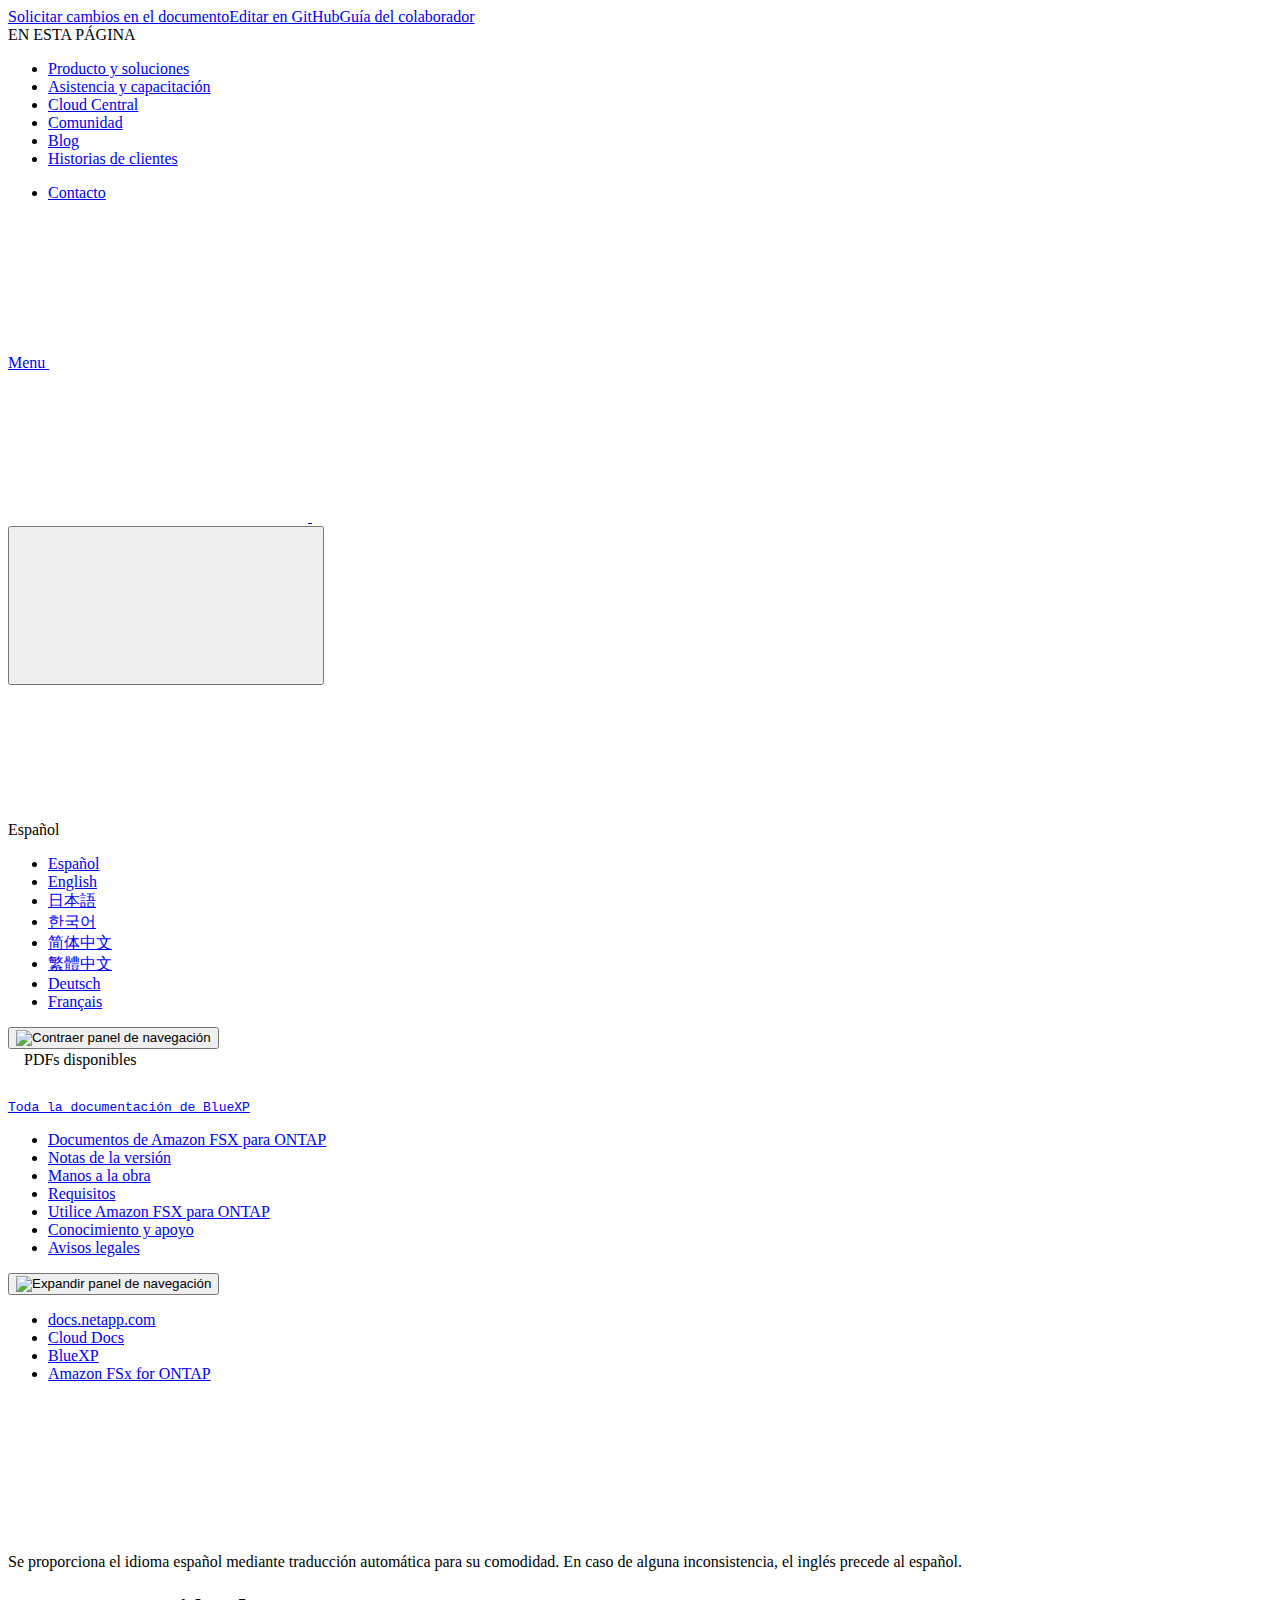
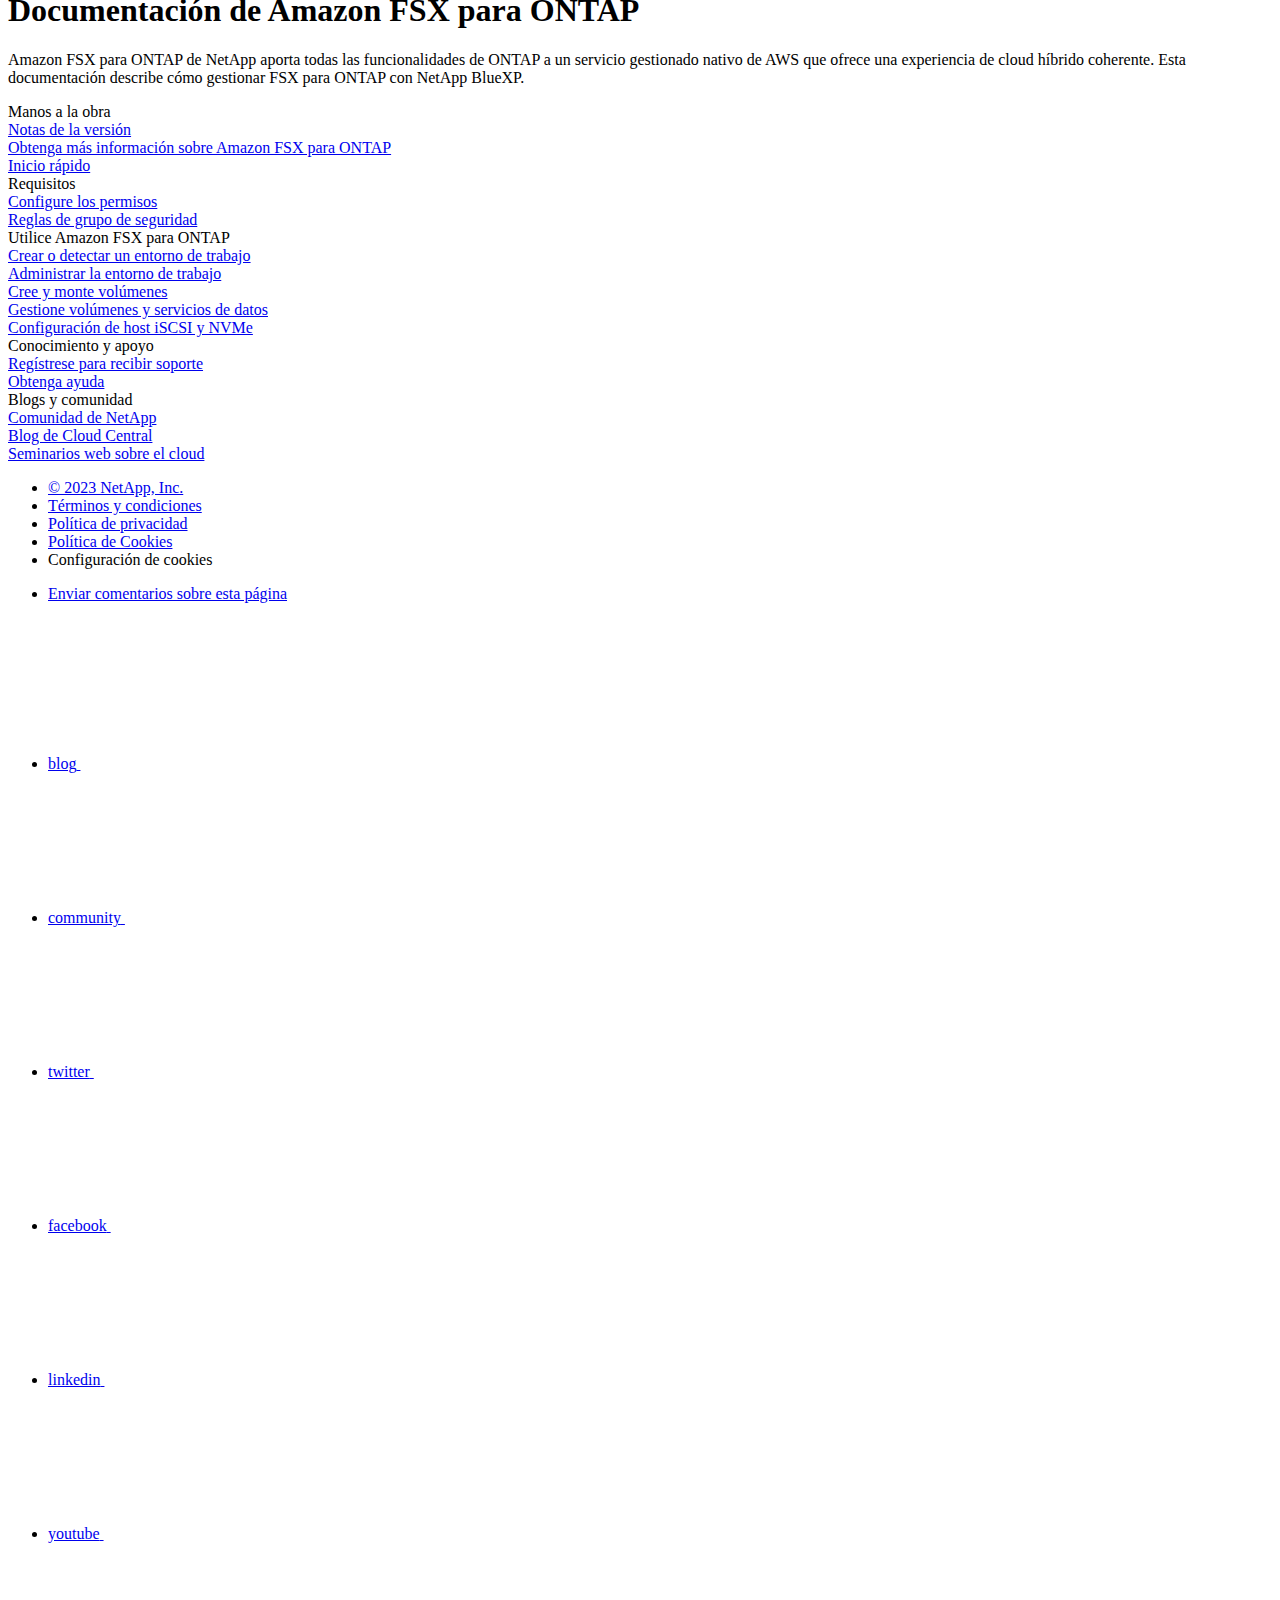
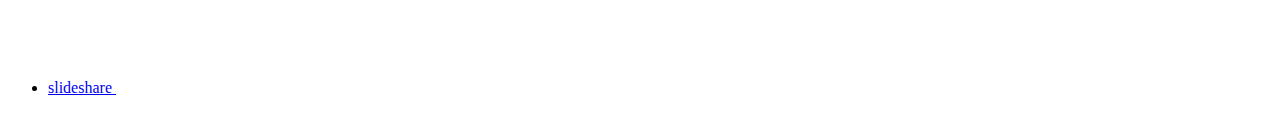
==== index.html @ 9912c5d2 "Deploying to gh-pages from  @ 98c79a99b6d21788a5c44255acee969fe8b5889c 🚀" ====
<!DOCTYPE html>
<html lang="es">
  <head class="at-element-marker">
  <title>Documentación de Amazon FSX para ONTAP | NetApp Documentation</title>
  <meta charset="utf-8">
  <meta http-equiv="x-ua-compatible" content="ie=edge,chrome=1">
  <meta http-equiv="language" content="en">
  <meta name="viewport" content="width=device-width, initial-scale=1">
  <meta property="og:title" content="Documentación de Amazon FSX para ONTAP | NetApp Documentation" />
	<meta property="og:type" content="website" />
	<meta property="og:url" content="https://docs.netapp.com/es-es/cloud-manager-fsx-ontap/index.html" />
	<meta property="og:description" content="Amazon FSX para ONTAP de NetApp aporta todas las funcionalidades de ONTAP a un servicio gestionado nativo de AWS que ofrece una experiencia de cloud híbrido ..." />
  <meta property="og:image" content="https://docs.netapp.com/es-es/cloud-manager-fsx-ontap/images/logo-tophat-social.png" />
  <meta property="og:image:alt" content="NetApp Logo" />
  <meta name="format-detection" content="telephone=no">
  <meta http-equiv="Content-Type" content="text/html; charset=utf-8">
  <meta http-equiv="encoding" content="utf-8">
  <meta http-equiv="nss-type" content="Product Documentation"/>
  <meta http-equiv="nss-subtype" content="User Guide"/><meta name="description" content="Amazon FSX para ONTAP de NetApp aporta todas las funcionalidades de ONTAP a un servicio gestionado nativo de AWS que ofrece una experiencia de cloud híbrido ...">
  <meta name="keywords" content=" "><!-- Icons -->
  <link rel="icon" href="/es-es/cloud-manager-fsx-ontap/images/favicon.ico" type="image/x-icon">

  <!-- RSS Feed --><link rel="alternate" type="application/rss+xml" title="NetApp Documentation" href="/es-es/cloud-manager-fsx-ontap/feed.xml"><!-- CSS Definitions: NetApp CSS should be defined after generic css -->

  <!-- Elastic Search -->
  <link rel="stylesheet" href="//cdn.jsdelivr.net/searchkit/0.10.0/theme.css">

  <!-- Combined CSS -->
  <link rel="stylesheet" type="text/css" href="/es-es/cloud-manager-fsx-ontap/css/netappdocs.css">

  
  <link rel="stylesheet" href="/es-es/cloud-manager-fsx-ontap/css/landing-page.css" type="text/css">
  <link rel="stylesheet" href="/es-es/cloud-manager-fsx-ontap/css/tabbed-blocks.css" type="text/css">
  <!-- Canonical url -->
  <link rel='stylesheet' href='/es-es/cloud-manager-fsx-ontap/css/na-feature.css' type='text/css'><!-- Top level site integrations --><script>
    function addAdobeLaunch(adobeId) {
      var head = document.getElementsByTagName('head')[0];
      var adobe = document.createElement("script");
      adobe.type = "text/plain";
      adobe.className = "optanon-category-C0002";
      adobe.src = "//assets.adobedtm.com/60287eadf1ee/c284da483c83/"+adobeId+".min.js";
      head.appendChild(adobe);
    }

    function addGoogleAnalytics(gtagId) {
      var google = document.createElement("script");
      google.type = "text/plain";
      google.className = "optanon-category-C0002";
      google.src = "https://www.googletagmanager.com/gtag/js?id="+gtagId;
      var head = document.getElementsByTagName('head')[0];
      head.appendChild(google);

      window.dataLayer = window.dataLayer || [];
      function gtag(){dataLayer.push(arguments);}
      gtag('js', new Date());
      gtag('config', gtagId);
    }

    function addConsent(consentId) {
      var head = document.getElementsByTagName('head')[0];
      var onetrustConsent = document.createElement("script");
      onetrustConsent.type = "text/javascript";
      onetrustConsent.src = "https://cdn.cookielaw.org/consent/"+consentId+"/OtAutoBlock.js";
      head.appendChild(onetrustConsent);

      var onetrustScript = document.createElement("script");
      onetrustScript.type = "text/javascript";
      onetrustScript.src = "https://cdn.cookielaw.org/scripttemplates/otSDKStub.js";
      onetrustScript.charset = "UTF-8";
      onetrustScript.dataset.documentLanguage = "true";
      onetrustScript.dataset.domainScript = consentId;
      head.appendChild(onetrustScript);
    }addConsent("72570c5c-fe30-465f-b0e0-b77f7fb4ae34");
    addAdobeLaunch("launch-e9ff3acac59f");
    addGoogleAnalytics("UA-81697994-3");function OptanonWrapper() { }
  </script>
  <script src="https://cdnjs.cloudflare.com/ajax/libs/jquery/2.1.4/jquery.min.js"></script>
  <script src="https://cdnjs.cloudflare.com/ajax/libs/jquery-cookie/1.4.1/jquery.cookie.min.js"></script>

  <!-- Used for Product Family Page Sidebar Visibility --><!-- Used to import Promise for IE. Required for SearchKit -->
  <script src="https://cdnjs.cloudflare.com/ajax/libs/bluebird/3.3.5/bluebird.min.js"></script><script src='/es-es/cloud-manager-fsx-ontap/js/na-search.js'></script><script src='/es-es/cloud-manager-fsx-ontap/js/na-pagenav.js'></script><script src='/es-es/cloud-manager-fsx-ontap/js/na-utility.js'></script>
  <script src='/es-es/cloud-manager-fsx-ontap/js/clouddocs.js'></script>
  <script src='/es-es/cloud-manager-fsx-ontap/js/jquery.navgoco.min.js'></script>
  <script src="https://maxcdn.bootstrapcdn.com/bootstrap/3.3.7/js/bootstrap.min.js" integrity="sha384-Tc5IQib027qvyjSMfHjOMaLkfuWVxZxUPnCJA7l2mCWNIpG9mGCD8wGNIcPD7Txa" crossorigin="anonymous"></script>
  <script src='/es-es/cloud-manager-fsx-ontap/js/toc.js'></script>
  <script src='/es-es/cloud-manager-fsx-ontap/js/customscripts.js'></script><script>
      $(document).ready(function() {
          
          var collapseOnInit = true;
          

          var navSettings = {
              "caretHtml": '',
              "accordion": collapseOnInit,
              "openClass": 'active', // open
              "save": false, // leave false or nav highlighting doesn't work right
              "cookie": {
                  "name": 'navgoco',
                  "expires": false,
                  "path": '/'
              },
              "slide": {
                  "duration": 400,
                  "easing": 'swing'
              }
          };

          // Initialize navgoco with default options
          $("#mysidebar").navgoco(navSettings);
          

          $("#collapseAll").click(function(e) {
              e.preventDefault();
              $("#mysidebar").navgoco('toggle', false);
          });

          $("#expandAll").click(function(e) {
              e.preventDefault();
              $("#mysidebar").navgoco('toggle', true);
          });

          $(".sidebar-nav-container").on("scroll", function() {
            $.cookie("sidebarScroll", $(".sidebar-nav-container").scrollTop(), {
              path    : "/es-es/cloud-manager-fsx-ontap"  
            });
          });
          $(function() {
            if ($.cookie("sidebarScroll")) {
              $(".sidebar-nav-container").scrollTop($.cookie("sidebarScroll"));
            }
          });

      });

  </script>
  <script>
      $(document).ready(function() {
          $("#tg-sb-link").click(function() {
              $("#tg-sb-sidebar").toggle();
              $("#tg-sb-content").toggleClass('col-md-9');
              $("#tg-sb-content").toggleClass('col-md-12');
              $("#tg-sb-icon").toggleClass('fa-toggle-on');
              $("#tg-sb-icon").toggleClass('fa-toggle-off');
          });
      });
  </script>
  <script src='/es-es/cloud-manager-fsx-ontap/js/custom-dropdown.js'></script>
  <script src='/es-es/cloud-manager-fsx-ontap/js/FileSaver.min.js'></script>
  <script src='/es-es/cloud-manager-fsx-ontap/js/jszip-utils.min.js'></script>
  <script src='/es-es/cloud-manager-fsx-ontap/js/jszip.min.js'></script>
  <script src='/es-es/cloud-manager-fsx-ontap/js/pdf-ux.js'></script>
</head>


  <body class role="document" data-flavor="">
    <div id="page" class="n-off-canvas-menu">
      <div class="n-off-canvas-menu__menu"><!--TODO: Add offcanvas code --></div>
      <div class="n-off-canvas-menu__content-wrap">
        <header class="site-header" id="banner">
  
  <!-- Start Page Toolbar -->
  
  <div class="page-nav-toolbar"><div class="page-nav-contribute"><a target="_blank" href="https://github.com/NetAppDocs/cloud-manager-fsx-ontap/issues/new?body=Page%3A%20[Documentación de Amazon FSX para ONTAP](https://docs.netapp.com/es-es/cloud-manager-fsx-ontap/index.html)&template=public-issue-template.md" class="page-nav-contribute-link" role="button"><img src="/es-es/cloud-manager-fsx-ontap/images/discuss-sm.svg" alt="" class="github-icon" />Solicitar cambios en el documento</a><a target="_blank" href="https://github.com/NetAppDocs/cloud-manager-fsx-ontap/blob/main/index.adoc" class="page-nav-contribute-link" role="button"><img src="/es-es/cloud-manager-fsx-ontap/images/edit-sm.svg" alt="" class="github-icon" />Editar en GitHub</a><a target="_blank" href="https://docs.netapp.com/us-en/contribute/" class="page-nav-contribute-link"  ><img src="/es-es/cloud-manager-fsx-ontap/images/article-sm.svg" alt="" class="github-icon" />Guía del colaborador</a></div>
    <div class="page-nav-container">
      <nav class="page-nav-fixed">
        <div class="page-nav-title">EN ESTA PÁGINA</div>
        <div class="page-nav-links">
          <ul class="page-nav-inner" id="page-menu"></ul>
        </div>
      </nav>
    </div>
  </div>
  
  
  <!-- Start top_hat -->
  <div class="n-top-hat">
    <div class="n-container">
      <div class="n-top-hat__cross-property-nav">
        <ul class="n-top-hat__list">
          <li class="n-top-hat__list-item">
            <a href="https://www.netapp.com/products-a-z/" class="n-top-hat__link">Producto y soluciones</a>
          </li>
          <li class="n-top-hat__list-item">
            <a href="https://www.netapp.com/support-and-training/netapp-university/" class="n-top-hat__link">Asistencia y capacitación</a>
          </li>
          <li class="n-top-hat__list-item">
            <a href="https://cloud.netapp.com" class="n-top-hat__link">Cloud Central</a>
          </li>
          <li class="n-top-hat__list-item">
            <a href="https://community.netapp.com/" class="n-top-hat__link">Comunidad</a>
          </li>
          <li class="n-top-hat__list-item">
            <a href="https://blog.netapp.com/" class="n-top-hat__link">Blog</a>
          </li>
          <li class="n-top-hat__list-item">
            <a href="https://customers.netapp.com/en/" class="n-top-hat__link">Historias de clientes</a>
          </li>
        </ul>
      </div>
      <div class="n-top-hat__utils">
        <ul class="n-top-hat__list">
          <li class="n-top-hat__list-item">
            <a href="https://www.netapp.com/company/contact-us/" target="_self" class="n-top-hat__link" data-ntap-ui="contact-us">Contacto</a>
          </li>
        </ul>
      </div>
    </div>
  </div>
  <!-- End top_hat -->

  <!-- Start property bar -->
  <style>
    .n-property-navigation-bar__menus--desktop-experience .n-menu--mega__default-content__heading span {
    color: #34B0FF;
    }
  </style>
  <div class="n-property-bar " data-ntap-ui="sticky-nav">
    <div class="n-property-bar__inner-wrap">
      <div class="n-property-bar__menu-toggle">
        <a href="#" class="n-property-bar__menu-toggle-link">
          <span class="n-property-bar__menu-toggle-text">Menu</span>
          <svg class="n-icon-bars n-property-bar__menu-toggle-icon" aria-labelledby="title">
            <title>bars</title>
            <use xlink:href="/es-es/cloud-manager-fsx-ontap/common/svg/sprite.svg#bars"></use>
          </svg>
        </a>
      </div>
      <div class="n-property-bar__property-mark ">
        <a href="https://www.netapp.com" class="n-property-bar__property-link">
          <div class="n-property-bar__logo">
            <svg class="n-icon-netapp-mark n-icon-netapp-mark n-property-bar__netapp-mark-icon" aria-labelledby="title">
              <title>netapp-mark</title>
              <use xlink:href="/es-es/cloud-manager-fsx-ontap/common/svg/sprite.svg#netapp-mark"></use>
            </svg>
            <svg class="n-icon-netapp-logo n-property-bar__logo-svg" aria-labelledby="title">
              <title>netapp-logo</title>
              <use xlink:href="/es-es/cloud-manager-fsx-ontap/common/svg/sprite.svg#netapp-logo"></use>
            </svg>
          </div>
        </a>
      </div>

      
      
      
      <div class="search-property-bar">
        <div id="search-demo-container" class="searchbox n-property-bar__search">
          <div id="react-search" 
          data-search-html="/es-es/cloud-manager-fsx-ontap/search.html"
          data-type="widget" 
          data-placeholder="Buscar documentación"
          data-no-results-found="No se encontraron resultados para {query}"
          data-did-you-mean="Buscar {suggestion}."
          data-no-results-found-did-you-mean="No se encontraron resultados para {query}. ¿Quiso decir {suggestion}?"
          data-results-found="{hitCount} resultados encontrados"
          data-error-message="We're sorry, an issue occurred when fetching your results. Please try again."
          data-error-reset="Reset Search"
          data-sk-es-pf-indexes=""
          data-flavor=""></div>
          <button class="n-property-bar__search-toggle-button" type="button">
            <svg class="n-icon-search n-property-bar__search-toggle-button-icon" aria-labelledby="title">
              <title>search</title>
              <use xmlns:xlink="http://www.w3.org/1999/xlink" xlink:href="/es-es/cloud-manager-fsx-ontap/common/svg/sprite.svg#search"></use>
            </svg>
          </button>
        </div>
      </div>
      
    </div>
  </div>
  <div class="n-property-bar__toolbar">
    <!-- Start Language Selector --><div id="language-dropdown" class="custom-dropdown custom-dropdown-lang">
      <div class="custom-dropdown-select custom-dropdown-select-lang">
      <span class="lang-name">Español</span>
          <svg class="n-globe__icon" aria-labelledby="title">
            <title>globe</title>
            <use xmlns:xlink="http://www.w3.org/1999/xlink" xlink:href="/es-es/cloud-manager-fsx-ontap/common/svg/sprite.svg#globe"></use>
          </svg>
        </button>
      </div>

      <ul class="custom-dropdown-menu"><li>
          <a href="https://docs.netapp.com/es-es/cloud-manager-fsx-ontap/index.html" target="_self"><span translate="no" class="notranslate">Español</span></a>
        </li><li>
          <a href="https://docs.netapp.com/us-en/cloud-manager-fsx-ontap/index.html" target="_self"><span translate="no" class="notranslate">English</span></a>
        </li><li>
          <a href="https://docs.netapp.com/ja-jp/cloud-manager-fsx-ontap/index.html" target="_self"><span translate="no" class="notranslate">日本語</span></a>
        </li><li>
          <a href="https://docs.netapp.com/ko-kr/cloud-manager-fsx-ontap/index.html" target="_self"><span translate="no" class="notranslate">한국어</span></a>
        </li><li>
          <a href="https://docs.netapp.com/zh-cn/cloud-manager-fsx-ontap/index.html" target="_self"><span translate="no" class="notranslate">简体中文</span></a>
        </li><li>
          <a href="https://docs.netapp.com/zh-tw/cloud-manager-fsx-ontap/index.html" target="_self"><span translate="no" class="notranslate">繁體中文</span></a>
        </li><li>
          <a href="https://docs.netapp.com/de-de/cloud-manager-fsx-ontap/index.html" target="_self"><span translate="no" class="notranslate">Deutsch</span></a>
        </li><li>
          <a href="https://docs.netapp.com/fr-fr/cloud-manager-fsx-ontap/index.html" target="_self"><span translate="no" class="notranslate">Français</span></a>
        </li></ul>
    </div><!-- End Language Selector -->

    <div class="n-property-bar__cta"></div>
  </div>
  <!-- End property bar -->
</header>


        <main id="n-main-content" class="n-main-content">
          <!-- Start Documentation Content -->
<div class="ie-main">
  <!-- Sidebar Column -->
  
  <div class="col-md-3" id="sidebar-height">
      <button id="btn-sidebar-collapse" onclick="hideSidebar()"><img src="/es-es/cloud-manager-fsx-ontap/images/collapse.png" alt="Contraer panel de navegación"></button>
      <div class="n-pdf-header">
  <a id="toggleButtonPdf" class="n-pdf-button" type="button">
    <img src="/es-es/cloud-manager-fsx-ontap/images/pdf.png" alt="" width="16" height="16"/>PDFs disponibles<span>
    </span>
  </a>
</div>
<div class="n-pdf-body-container">
  <ul id="toggleContainerPdf" class="n-pdf-body" style="display:none;"><li class="pdf-ux-container">
        
        
        
        <a target="_blank" href="/es-es/cloud-manager-fsx-ontap/pdfs/fullsite-sidebar/Documentación_de_Amazon_FSX_para_ONTAP.pdf" >
          <img src="/es-es/cloud-manager-fsx-ontap/images/pdf.png" alt="" width="16" height="16"/>PDF de este sitio de documentos</a>
    <ul class="subfolders" id="pdf-remove" style="display:none;"><li class="active"></li></ul>
  





    
      <ul class="subfolders" style="display:none;">
        <li class="pdf-ux-container">
          
          
          
          <a target="_blank" 
            
              href="/es-es/cloud-manager-fsx-ontap/pdfs/sidebar/Manos_a_la_obra.pdf" 
            
          >
            <img src="/es-es/cloud-manager-fsx-ontap/images/pdf.png" alt="" width="16" height="16"/>
            Manos a la obra
          </a>
          




        </li>
      </ul>
    

  



    
      <ul class="subfolders" style="display:none;">
        <li class="pdf-ux-container">
          
          
          
          <a target="_blank" 
            
              href="/es-es/cloud-manager-fsx-ontap/pdfs/sidebar/Requisitos.pdf" 
            
          >
            <img src="/es-es/cloud-manager-fsx-ontap/images/pdf.png" alt="" width="16" height="16"/>
            Requisitos
          </a>
          




        </li>
      </ul>
    

  



    
      <ul class="subfolders" style="display:none;">
        <li class="pdf-ux-container">
          
          
          
          <a target="_blank" 
            
              href="/es-es/cloud-manager-fsx-ontap/pdfs/sidebar/Utilice_Amazon_FSX_para_ONTAP.pdf" 
            
          >
            <img src="/es-es/cloud-manager-fsx-ontap/images/pdf.png" alt="" width="16" height="16"/>
            Utilice Amazon FSX para ONTAP
          </a>
          








        </li>
      </ul>
    

  



    
      <ul class="subfolders" style="display:none;">
        <li class="pdf-ux-container">
          
          
          
          <a target="_blank" 
            
              href="/es-es/cloud-manager-fsx-ontap/pdfs/sidebar/Conocimiento_y_apoyo.pdf" 
            
          >
            <img src="/es-es/cloud-manager-fsx-ontap/images/pdf.png" alt="" width="16" height="16"/>
            Conocimiento y apoyo
          </a>
          




        </li>
      </ul>
    

  



</li></ul>
  <div class="zip-pdf-link-container" style="display: none;">   
    <a href="#" id="zipPdf">
      <img src="/es-es/cloud-manager-fsx-ontap/images/pdf-zip.png" alt="" width="16" height="16"/>
      <pre>Colección de documentos PDF separados<span class="zip-size"></span></pre>
    </a><div id="zip-link-popup" class="hide">
    <div class="inner-modal">
        <div class="downloading-progress">
            <div class="spinner"></div>
            <h1>Creating your file...</h1>
            <div>This may take a few minutes. Thanks for your patience.</div>
            <button class="cancel-download-btn" type="button">Cancel</button>
        </div>
        <div class="download-complete hide">
            <div class="done-icon">
                <svg xmlns="http://www.w3.org/2000/svg" width="24" height="24" viewBox="0 0 24 24"><path d="M20.285 2l-11.285 11.567-5.286-5.011-3.714 3.716 9 8.728 15-15.285z"/></svg>
            </div>
            <div>Your file is ready</div>
            <button class="cancel-download-btn" type="button">OK</button>
        </div>
    </div>
</div>
<script>
    $(".cancel-download-btn").click(function(){
        $("#zip-link-popup").addClass("hide");
        $("#zip-link-popup .downloading-progress").removeClass("hide");
        $("#zip-link-popup .download-complete").addClass("hide");
    });
</script></div>
</div>
<script>
  $("#toggleContainerPdf li.active:last-child").parents('ul.subfolders').toggle('display');
  $("#toggleButtonPdf").click(function () {
    $("#toggleContainerPdf").toggle('display');
    $(".n-pdf-body-container .zip-pdf-link-container").toggle('display');
  });
</script><div class="prod-nav" id="product-nav">
  <a target="_self" class="prod-fam-nav" href="https://docs.netapp.com/es-es/cloud-manager-family/"><img src="/es-es/cloud-manager-fsx-ontap/images/left_arrow.png" alt=""><pre>Toda la documentación de BlueXP</pre></a>
</div><div class="sidebar-nav-container" id="mysidebardiv">
  <ul id="mysidebar" class="nav"><li 
      data-pdf-exists="true" 
      data-pdf-filename="Documentos de Amazon FSX para ONTAP"
      data-li-level="1#" 
      class="  active "
    ><a class="na-navbar-padding" href="/es-es/cloud-manager-fsx-ontap/index.html">
        Documentos de Amazon FSX para ONTAP
      </a></li><li 
      data-pdf-exists="true" 
      data-pdf-filename="Notas de la versión"
      data-li-level="1#" 
      class=" "
    ><a class="na-navbar-padding" href="/es-es/cloud-manager-fsx-ontap/whats-new.html">
        Notas de la versión
      </a></li><li 
      data-pdf-exists="true" 
      data-pdf-filename="Manos a la obra"
      data-li-level="1" 
      class="subfolders "
    ><a href="#">
        <div class="na-navbar-padding"> Manos a la obra</div>
      </a>
      <ul style="display: none;">
        <li 
      data-pdf-exists="true" 
      data-pdf-filename="Obtenga más información sobre FSX para ONTAP"
      data-li-level="2#" 
      class=" "
    ><a class="na-navbar-padding" href="/es-es/cloud-manager-fsx-ontap/start/concept-fsx-aws.html">
        Obtenga más información sobre FSX para ONTAP
      </a></li><li 
      data-pdf-exists="true" 
      data-pdf-filename="Inicio rápido"
      data-li-level="2#" 
      class=" "
    ><a class="na-navbar-padding" href="/es-es/cloud-manager-fsx-ontap/start/task-getting-started-fsx.html">
        Inicio rápido
      </a></li></ul></li><li 
      data-pdf-exists="true" 
      data-pdf-filename="Requisitos"
      data-li-level="1" 
      class="subfolders "
    ><a href="#">
        <div class="na-navbar-padding"> Requisitos</div>
      </a>
      <ul style="display: none;">
        <li 
      data-pdf-exists="true" 
      data-pdf-filename="Configure permisos para FSX para ONTAP"
      data-li-level="2#" 
      class=" "
    ><a class="na-navbar-padding" href="/es-es/cloud-manager-fsx-ontap/requirements/task-setting-up-permissions-fsx.html">
        Configure permisos para FSX para ONTAP
      </a></li><li 
      data-pdf-exists="true" 
      data-pdf-filename="Reglas de grupo de seguridad para FSX para ONTAP"
      data-li-level="2#" 
      class=" "
    ><a class="na-navbar-padding" href="/es-es/cloud-manager-fsx-ontap/requirements/reference-security-groups-fsx.html">
        Reglas de grupo de seguridad para FSX para ONTAP
      </a></li></ul></li><li 
      data-pdf-exists="true" 
      data-pdf-filename="Utilice Amazon FSX para ONTAP"
      data-li-level="1" 
      class="subfolders "
    ><a href="#">
        <div class="na-navbar-padding"> Utilice Amazon FSX para ONTAP</div>
      </a>
      <ul style="display: none;">
        <li 
      data-pdf-exists="true" 
      data-pdf-filename="Crear o detectar un entorno de trabajo"
      data-li-level="2#" 
      class=" "
    ><a class="na-navbar-padding" href="/es-es/cloud-manager-fsx-ontap/use/task-creating-fsx-working-environment.html">
        Crear o detectar un entorno de trabajo
      </a></li><li 
      data-pdf-exists="true" 
      data-pdf-filename="Gestionar un entorno de trabajo"
      data-li-level="2#" 
      class=" "
    ><a class="na-navbar-padding" href="/es-es/cloud-manager-fsx-ontap/use/task-manage-working-environment.html">
        Gestionar un entorno de trabajo
      </a></li><li 
      data-pdf-exists="true" 
      data-pdf-filename="Cree y monte volúmenes"
      data-li-level="2#" 
      class=" "
    ><a class="na-navbar-padding" href="/es-es/cloud-manager-fsx-ontap/use/task-add-fsx-volumes.html">
        Cree y monte volúmenes
      </a></li><li 
      data-pdf-exists="true" 
      data-pdf-filename="Gestione volúmenes y servicios de datos"
      data-li-level="2#" 
      class=" "
    ><a class="na-navbar-padding" href="/es-es/cloud-manager-fsx-ontap/use/task-manage-fsx-volumes.html">
        Gestione volúmenes y servicios de datos
      </a></li></ul></li><li 
      data-pdf-exists="true" 
      data-pdf-filename="Conocimiento y apoyo"
      data-li-level="1" 
      class="subfolders "
    ><a href="#">
        <div class="na-navbar-padding"> Conocimiento y apoyo</div>
      </a>
      <ul style="display: none;">
        <li 
      data-pdf-exists="true" 
      data-pdf-filename="Regístrese para recibir soporte"
      data-li-level="2#" 
      class=" "
    ><a class="na-navbar-padding" href="/es-es/cloud-manager-fsx-ontap/support/task-support-registration.html">
        Regístrese para recibir soporte
      </a></li><li 
      data-pdf-exists="true" 
      data-pdf-filename="Obtenga ayuda"
      data-li-level="2#" 
      class=" "
    ><a class="na-navbar-padding" href="/es-es/cloud-manager-fsx-ontap/support/task-get-help.html">
        Obtenga ayuda
      </a></li></ul></li><li 
      data-pdf-exists="true" 
      data-pdf-filename="Avisos legales"
      data-li-level="1#" 
      class=" "
    ><a class="na-navbar-padding" href="/es-es/cloud-manager-fsx-ontap/legal-notices.html">
        Avisos legales
      </a></li></ul>
</div>
<script>
  window.onscroll = () => {
    const value = -40 - (document.body.scrollHeight - (window.innerHeight + document.scrollingElement.scrollTop));
    
    document.getElementById("sidebar-height").style.bottom = Math.max(0,value) + "px";
};
</script>
<!-- this highlights the active parent class in the navgoco sidebar. this is critical so that the parent expands when you're viewing a page. This must appear below the sidebar code above. Otherwise, if placed inside customscripts.js, the script runs before the sidebar code runs and the class never gets inserted.-->
<script>$("li.active").parents('li').toggleClass("active");</script>
<script>$("#mysidebar li.active").parents('ul').css("display","block");</script>


  </div>
  

  <div class="ie-content-pane n-doc__component-detail-content n-doc__component-detail-content--show-code">
    <!-- Begin of page container --><article class="page-content" id="main">
      <div class="ie-utility">
  <button id="btn-sidebar-expand" onclick="showSidebar()"><img src="/es-es/cloud-manager-fsx-ontap/images/expand.png" alt="Expandir panel de navegación"></button>
  <div class="ie-menu">
    <div class="n-breadcrumb">
      <ul class="n-breadcrumb__list">
        <li class="n-breadcrumb__list-item">
          <a href="https://docs.netapp.com">docs.netapp.com</a>
        </li>
        
        <li class="n-breadcrumb__list-item">
          <a href="https://docs.netapp.com/us-en/cloud/">Cloud Docs</a>
        </li>
        

        
        <li class="n-breadcrumb__list-item">
          <a href="https://docs.netapp.com/es-es/cloud-manager-family/">BlueXP</a>
        </li>
        

        <li class="n-breadcrumb__list-item">
          <a href="/es-es/cloud-manager-fsx-ontap/">Amazon&nbsp;FSx&nbsp;for&nbsp;ONTAP</a>
        </li>

      </ul>
    </div>
    <div style="clear: both"></div><!-- Main needs to have height -->
  </div>
</div>

      <div class="n-band n-band--docs n-band--belted">
  <div class="n-container" style="margin: 0 auto; padding: 0;">
    <div class="n-row">
      <div class="n-col-sm-12"><div class="ie-nmt-disclaimer">
          <span>
            <div class="ie-nmt-disclaimer-container">
              <div class="ie-nmt-disclaimer-icon">
                <svg class="luci-icon" aria-hidden="true">
                  <use xlink:href="/es-es/cloud-manager-fsx-ontap/common/svg/sprite.svg#circle-info">
                </svg>
              </div>
              <div class="ie-nmt-disclaimer-content">
                <span> Se proporciona el idioma español mediante traducción automática para su comodidad. En caso de alguna inconsistencia, el inglés precede al español. </span>
              </div>
              <div style="clear:both;"></div>
            </div>
          </span>
        </div><div class="n-doc__component-detail-heading-wrap">
          <h1 class="n-doc__component-detail-heading">Documentación de Amazon FSX para ONTAP</h1>
        </div>
        <section class="n-band__section">
  <p>Amazon FSX para ONTAP de NetApp aporta todas las funcionalidades de ONTAP a un servicio gestionado nativo de AWS que ofrece una experiencia de cloud híbrido coherente. Esta documentación describe cómo gestionar FSX para ONTAP con NetApp BlueXP.</p>
</section><div class="n-band__content">
  <div class="n-layout-flex" data-ntap-layout="4">
    
      
        <div class="n-feature-block n-feature-block__align--center n-layout-flex__item ie-feature-block">
          <div class="n-feature-block__content">
            <div class="ie-feature-block__header">
              <div class="ie-feature-block__text">
                Manos a la obra
              </div>
            </div>
            
              
                <div class="ie-feature-block__section">
                  
                  
                  <a class="ie-feature-block__link" target="_self" href="whats-new.html">Notas de la versión</a>
                </div>
              
            
              
                <div class="ie-feature-block__section">
                  
                  
                  <a class="ie-feature-block__link" target="_self" href="start/concept-fsx-aws.html">Obtenga más información sobre Amazon FSX para ONTAP</a>
                </div>
              
            
              
                <div class="ie-feature-block__section">
                  
                  
                  <a class="ie-feature-block__link" target="_self" href="start/task-getting-started-fsx.html">Inicio rápido</a>
                </div>
              
            
          </div>
        </div>
      
    
      
        <div class="n-feature-block n-feature-block__align--center n-layout-flex__item ie-feature-block">
          <div class="n-feature-block__content">
            <div class="ie-feature-block__header">
              <div class="ie-feature-block__text">
                Requisitos
              </div>
            </div>
            
              
                <div class="ie-feature-block__section">
                  
                  
                  <a class="ie-feature-block__link" target="_self" href="requirements/task-setting-up-permissions-fsx.html">Configure los permisos</a>
                </div>
              
            
              
                <div class="ie-feature-block__section">
                  
                  
                  <a class="ie-feature-block__link" target="_self" href="requirements/reference-security-groups-fsx.html">Reglas de grupo de seguridad</a>
                </div>
              
            
          </div>
        </div>
      
    
      
        <div class="n-feature-block n-feature-block__align--center n-layout-flex__item ie-feature-block">
          <div class="n-feature-block__content">
            <div class="ie-feature-block__header">
              <div class="ie-feature-block__text">
                Utilice Amazon FSX para ONTAP
              </div>
            </div>
            
              
                <div class="ie-feature-block__section">
                  
                  
                  <a class="ie-feature-block__link" target="_self" href="use/task-creating-fsx-working-environment.html">Crear o detectar un entorno de trabajo</a>
                </div>
              
            
              
                <div class="ie-feature-block__section">
                  
                  
                  <a class="ie-feature-block__link" target="_self" href="use/task-manage-working-environment.html">Administrar la entorno de trabajo</a>
                </div>
              
            
              
                <div class="ie-feature-block__section">
                  
                  
                  <a class="ie-feature-block__link" target="_self" href="use/task-add-fsx-volumes.html">Cree y monte volúmenes</a>
                </div>
              
            
              
                <div class="ie-feature-block__section">
                  
                  
                  <a class="ie-feature-block__link" target="_self" href="use/task-manage-fsx-volumes.html">Gestione volúmenes y servicios de datos</a>
                </div>
              
            
              
                <div class="ie-feature-block__section">
                  
                  
                  <a class="ie-feature-block__link" target="_blank" href="https://docs.netapp.com/us-en/ontap-sanhost/">Configuración de host iSCSI y NVMe</a>
                </div>
              
            
          </div>
        </div>
      
    
      
        <div class="n-feature-block n-feature-block__align--center n-layout-flex__item ie-feature-block">
          <div class="n-feature-block__content">
            <div class="ie-feature-block__header">
              <div class="ie-feature-block__text">
                Conocimiento y apoyo
              </div>
            </div>
            
              
                <div class="ie-feature-block__section">
                  
                  
                  <a class="ie-feature-block__link" target="_self" href="support/task-support-registration.html">Regístrese para recibir soporte</a>
                </div>
              
            
              
                <div class="ie-feature-block__section">
                  
                  
                  <a class="ie-feature-block__link" target="_self" href="support/task-get-help.html">Obtenga ayuda</a>
                </div>
              
            
          </div>
        </div>
      
    
      
        <div class="n-feature-block n-feature-block__align--center n-layout-flex__item ie-feature-block">
          <div class="n-feature-block__content">
            <div class="ie-feature-block__header">
              <div class="ie-feature-block__text">
                Blogs y comunidad
              </div>
            </div>
            
              
                <div class="ie-feature-block__section">
                  
                  
                  <a class="ie-feature-block__link" target="_blank" href="https://community.netapp.com/t5/Cloud-Data-Services/ct-p/CDS">Comunidad de NetApp</a>
                </div>
              
            
              
                <div class="ie-feature-block__section">
                  
                  
                  <a class="ie-feature-block__link" target="_blank" href="https://cloud.netapp.com/blog">Blog de Cloud Central</a>
                </div>
              
            
              
                <div class="ie-feature-block__section">
                  
                  
                  <a class="ie-feature-block__link" target="_blank" href="https://cloud.netapp.com/events">Seminarios web sobre el cloud</a>
                </div>
              
            
          </div>
        </div>
      
    
  </div>
</div>

        <section class="n-band__section">
          
        </section>
      </div>
    </div>
  </div>
</div>

    </article>
    <!-- Page Container -->
  </div>

  <div style="clear: both"></div><!-- Main needs to have height --></div>

        </main>

        <footer class="n-footer">
  <div class="n-footer__bottom">
    <div class="n-container">
      <div class="n-footer__bottom-left">
        <div class="n-footer__copyright">
          <ul class="n-footer__copyright-list">
            <li class="n-footer__copyright-link">
              <a href="https://www.netapp.com/company/legal/copyright/">© 2023 NetApp, Inc.</a>
            </li>
            <li class="n-footer__copyright-link">
              <a href="https://www.netapp.com/company/legal/terms-of-use/">Términos y condiciones</a>
            </li>
            <li class="n-footer__copyright-link">
              <a href="https://www.netapp.com/company/legal/privacy-policy/">Política de privacidad</a>
            </li>
            <li class="n-footer__copyright-link">
              <a href="https://www.netapp.com/company/legal/cookie-policy/">Política de Cookies</a>
            </li>
            <li class="n-footer__copyright-link">
              <a class="ot-sdk-show-settings">Configuración de cookies</a>
            </li>
          </ul>
        </div>
      </div>
      <div class="n-footer__bottom-right">
        <div class="n-footer__copyright">
          <ul class="n-footer__copyright-list">
            <li class="n-footer__copyright-link">
              <a target="_self" href="javascript:netapp_mailto()">Enviar comentarios sobre esta página</a>
            </li>
          </ul>
        </div>
        <div class="n-footer__social-links">
          <ul class="n-footer__social-link-list">
            <li class="n-footer__social-link-list-item">
              <a class="n-footer__social-link" data-ntap-social="follow-blog" href="https://blog.netapp.com"
                target="_blank" title="blog" alt="blog">
                <span class="n-footer__social-link-text">blog</span>
                <svg class="n-icon-blog n-footer__social-link-icon" aria-labelledby="title">
                  <title>blog@</title>
                  <use xmlns:xlink="http://www.w3.org/1999/xlink"
                    xlink:href="/es-es/cloud-manager-fsx-ontap/common/svg/sprite.svg#blog"></use>
                </svg>
              </a>
            </li>
            <li class="n-footer__social-link-list-item">
              <a class="n-footer__social-link" data-ntap-social="follow-community" href="https://community.netapp.com/"
                target="_blank" title="community" alt="community">
                <span class="n-footer__social-link-text">community</span>
                <svg class="n-icon-community n-footer__social-link-icon" aria-labelledby="title">
                  <title>community@</title>
                  <use xmlns:xlink="http://www.w3.org/1999/xlink"
                    xlink:href="/es-es/cloud-manager-fsx-ontap/common/svg/sprite.svg#comments"></use>
                </svg>
              </a>
            </li>
            <li class="n-footer__social-link-list-item">
              <a class="n-footer__social-link" data-ntap-social="follow-twitter" href="https://twitter.com/netapp"
                target="_blank" title="twitter" alt="twitter">
                <span class="n-footer__social-link-text">twitter</span>
                <svg class="n-icon-twitter n-footer__social-link-icon" aria-labelledby="title">
                  <title>twitter@</title>
                  <use xmlns:xlink="http://www.w3.org/1999/xlink"
                    xlink:href="/es-es/cloud-manager-fsx-ontap/common/svg/sprite.svg#twitter"></use>
                </svg>
              </a>
            </li>
            <li class="n-footer__social-link-list-item">
              <a class="n-footer__social-link" data-ntap-social="follow-facebook" href="https://www.facebook.com/NetApp"
                target="_blank" title="facebook" alt="facebook">
                <span class="n-footer__social-link-text">facebook</span>
                <svg class="n-icon-facebook n-footer__social-link-icon" aria-labelledby="title">
                  <title>facebook@</title>
                  <use xmlns:xlink="http://www.w3.org/1999/xlink"
                    xlink:href="/es-es/cloud-manager-fsx-ontap/common/svg/sprite.svg#facebook"></use>
                </svg>
              </a>
            </li>
            <li class="n-footer__social-link-list-item">
              <a class="n-footer__social-link" data-ntap-social="follow-linkedin"
                href="https://www.linkedin.com/company/netapp" target="_blank" title="linkedin" alt="linkedin">
                <span class="n-footer__social-link-text">linkedin</span>
                <svg class="n-icon-linkedin n-footer__social-link-icon" aria-labelledby="title">
                  <title>linkedin@</title>
                  <use xmlns:xlink="http://www.w3.org/1999/xlink"
                    xlink:href="/es-es/cloud-manager-fsx-ontap/common/svg/sprite.svg#linkedin"></use>
                </svg>
              </a>
            </li>
            <li class="n-footer__social-link-list-item">
              <a class="n-footer__social-link" data-ntap-social="follow-youtube"
                href="https://www.youtube.com/user/NetAppTV" target="_blank" title="youtube" alt="youtube">
                <span class="n-footer__social-link-text">youtube</span>
                <svg class="n-icon-youtube n-footer__social-link-icon" aria-labelledby="title">
                  <title>youtube@</title>
                  <use xmlns:xlink="http://www.w3.org/1999/xlink"
                    xlink:href="/es-es/cloud-manager-fsx-ontap/common/svg/sprite.svg#youtube"></use>
                </svg>
              </a>
            </li>
            <li class="n-footer__social-link-list-item">
              <a class="n-footer__social-link" data-ntap-social="follow-slideshare"
                href="https://www.slideshare.net/NetApp" target="_blank" title="slideshare" alt="slideshare">
                <span class="n-footer__social-link-text">slideshare</span>
                <svg class="n-icon-slideshare n-footer__social-link-icon" aria-labelledby="title">
                  <title>slideshare@</title>
                  <use xmlns:xlink="http://www.w3.org/1999/xlink"
                    xlink:href="/es-es/cloud-manager-fsx-ontap/common/svg/sprite.svg#slideshare"></use>
                </svg>
              </a>
            </li>
          </ul>
        </div>
      </div>
    </div>
  </div>
</footer>

      </div><!-- Elasticsearch JS -->
      <script type="text/javascript" src='/es-es/cloud-manager-fsx-ontap/js/bundle.js'></script>

      <!-- Syntax Highlighting -->
      <script type="text/javascript" src='/es-es/cloud-manager-fsx-ontap/js/prism.js'></script>
      <script type="text/javascript" src='/es-es/cloud-manager-fsx-ontap/js/prism-curl.js'></script>
    </div>
    <script>
      document.body.offsetWidth=1903;
      cookieLaw = {}
      cookieLaw.euCountry = "US";
      cookieLaw.invoke = function(){return false;}
    </script>
    <script src='/es-es/cloud-manager-fsx-ontap/js/www-ntap.js'></script>
    <script src='/es-es/cloud-manager-fsx-ontap/js/tabbed-blocks.js'></script>
    <script src='/es-es/cloud-manager-fsx-ontap/js/sidebar.js'></script>
  </body></html>
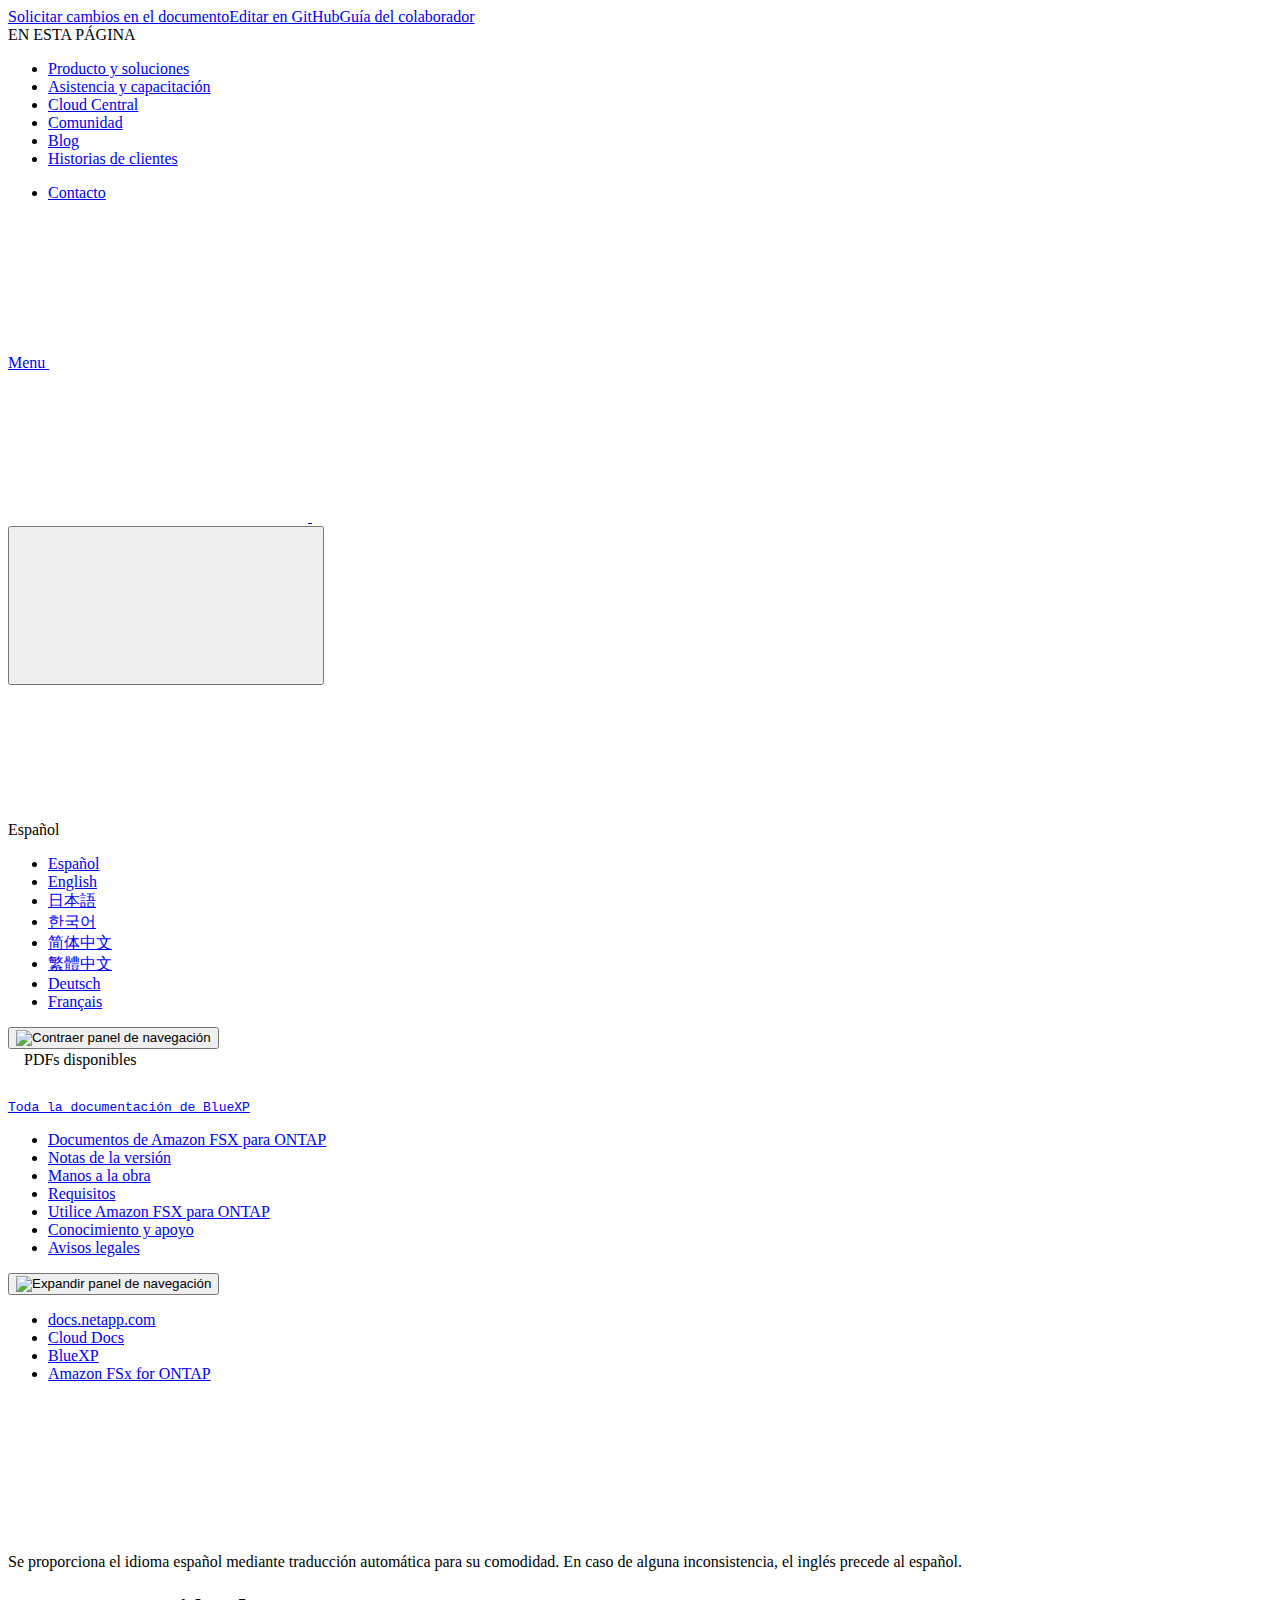
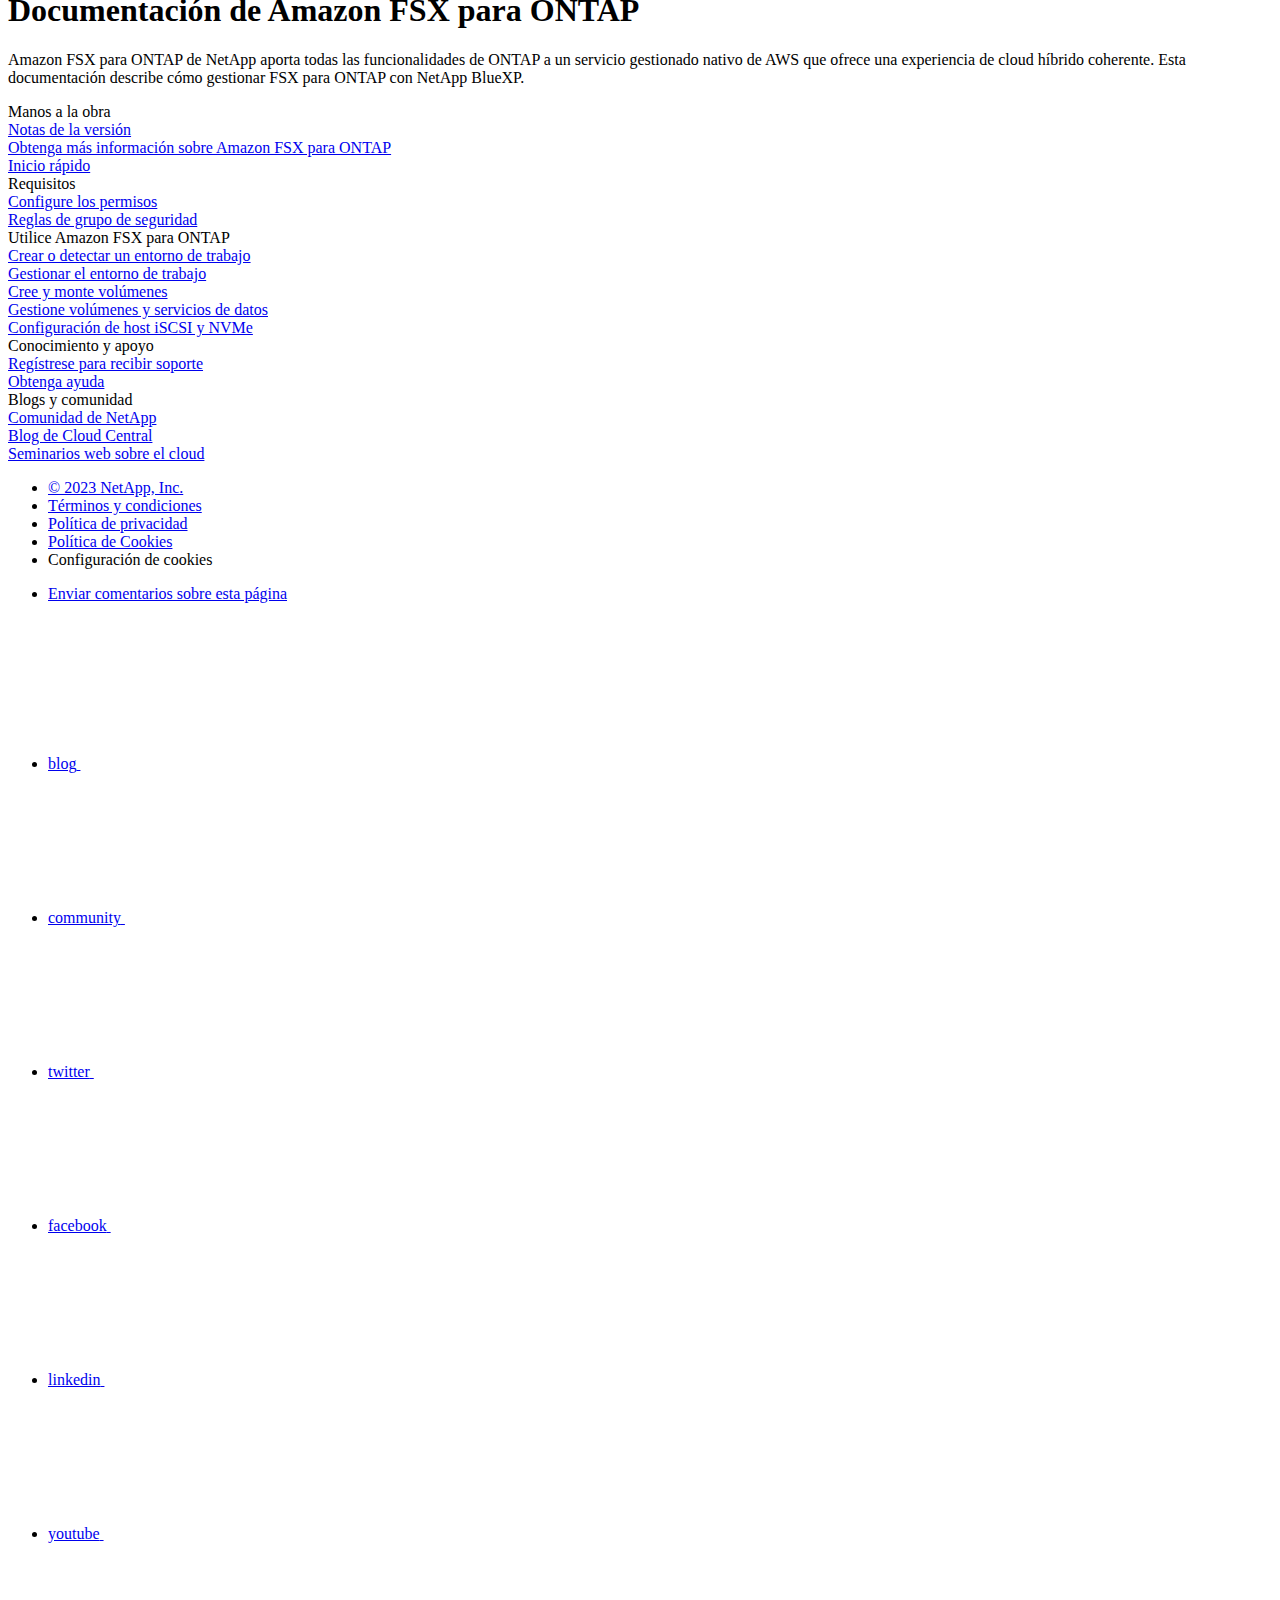
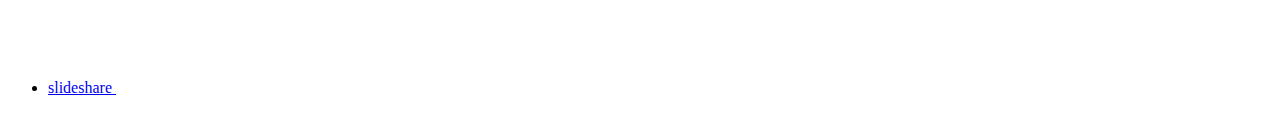
==== commit ed1fd436: "Deploying to gh-pages from  @ 6ee9b0f8694de3be13c5fce71a50ccd8fdf05a53 🚀" ====
--- a/index.html
+++ b/index.html
@@ -79,11 +79,17 @@
 
   <!-- Used for Product Family Page Sidebar Visibility --><!-- Used to import Promise for IE. Required for SearchKit -->
   <script src="https://cdnjs.cloudflare.com/ajax/libs/bluebird/3.3.5/bluebird.min.js"></script><script src='/es-es/cloud-manager-fsx-ontap/js/na-search.js'></script><script src='/es-es/cloud-manager-fsx-ontap/js/na-pagenav.js'></script><script src='/es-es/cloud-manager-fsx-ontap/js/na-utility.js'></script>
+ <!--  
+  <link rel='stylesheet' href='/es-es/cloud-manager-fsx-ontap/css/prism.css' type='text/css'>
+  <link rel='stylesheet' href='/es-es/cloud-manager-fsx-ontap/css/prism-netapp.css' type='text/css'>
+ -->
+
+  <!-- <script src='/es-es/cloud-manager-fsx-ontap/js/na-utility.js'></script> -->
   <script src='/es-es/cloud-manager-fsx-ontap/js/clouddocs.js'></script>
   <script src='/es-es/cloud-manager-fsx-ontap/js/jquery.navgoco.min.js'></script>
   <script src="https://maxcdn.bootstrapcdn.com/bootstrap/3.3.7/js/bootstrap.min.js" integrity="sha384-Tc5IQib027qvyjSMfHjOMaLkfuWVxZxUPnCJA7l2mCWNIpG9mGCD8wGNIcPD7Txa" crossorigin="anonymous"></script>
-  <script src='/es-es/cloud-manager-fsx-ontap/js/toc.js'></script>
-  <script src='/es-es/cloud-manager-fsx-ontap/js/customscripts.js'></script><script>
+  <!-- <script src='/es-es/cloud-manager-fsx-ontap/js/toc.js'></script> -->
+  <!-- <script src='/es-es/cloud-manager-fsx-ontap/js/customscripts.js'></script> --><script>
       $(document).ready(function() {
           
           var collapseOnInit = true;
@@ -148,7 +154,7 @@
   <script src='/es-es/cloud-manager-fsx-ontap/js/FileSaver.min.js'></script>
   <script src='/es-es/cloud-manager-fsx-ontap/js/jszip-utils.min.js'></script>
   <script src='/es-es/cloud-manager-fsx-ontap/js/jszip.min.js'></script>
-  <script src='/es-es/cloud-manager-fsx-ontap/js/pdf-ux.js'></script>
+  <!-- <script src='/es-es/cloud-manager-fsx-ontap/js/pdf-ux.js'></script> -->
 </head>
 
 
@@ -221,7 +227,7 @@
           <span class="n-property-bar__menu-toggle-text">Menu</span>
           <svg class="n-icon-bars n-property-bar__menu-toggle-icon" aria-labelledby="title">
             <title>bars</title>
-            <use xlink:href="/es-es/cloud-manager-fsx-ontap/common/svg/sprite.svg#bars"></use>
+            <use xlink:href="/es-es/cloud-manager-fsx-ontap/images/sprite.svg#bars"></use>
           </svg>
         </a>
       </div>
@@ -230,11 +236,11 @@
           <div class="n-property-bar__logo">
             <svg class="n-icon-netapp-mark n-icon-netapp-mark n-property-bar__netapp-mark-icon" aria-labelledby="title">
               <title>netapp-mark</title>
-              <use xlink:href="/es-es/cloud-manager-fsx-ontap/common/svg/sprite.svg#netapp-mark"></use>
+              <use xlink:href="/es-es/cloud-manager-fsx-ontap/images/sprite.svg#netapp-mark"></use>
             </svg>
             <svg class="n-icon-netapp-logo n-property-bar__logo-svg" aria-labelledby="title">
               <title>netapp-logo</title>
-              <use xlink:href="/es-es/cloud-manager-fsx-ontap/common/svg/sprite.svg#netapp-logo"></use>
+              <use xlink:href="/es-es/cloud-manager-fsx-ontap/images/sprite.svg#netapp-logo"></use>
             </svg>
           </div>
         </a>
@@ -260,7 +266,7 @@
           <button class="n-property-bar__search-toggle-button" type="button">
             <svg class="n-icon-search n-property-bar__search-toggle-button-icon" aria-labelledby="title">
               <title>search</title>
-              <use xmlns:xlink="http://www.w3.org/1999/xlink" xlink:href="/es-es/cloud-manager-fsx-ontap/common/svg/sprite.svg#search"></use>
+              <use xmlns:xlink="http://www.w3.org/1999/xlink" xlink:href="/es-es/cloud-manager-fsx-ontap/images/sprite.svg#search"></use>
             </svg>
           </button>
         </div>
@@ -274,7 +280,7 @@
       <span class="lang-name">Español</span>
           <svg class="n-globe__icon" aria-labelledby="title">
             <title>globe</title>
-            <use xmlns:xlink="http://www.w3.org/1999/xlink" xlink:href="/es-es/cloud-manager-fsx-ontap/common/svg/sprite.svg#globe"></use>
+            <use xmlns:xlink="http://www.w3.org/1999/xlink" xlink:href="/es-es/cloud-manager-fsx-ontap/images/sprite.svg#globe"></use>
           </svg>
         </button>
       </div>
@@ -666,7 +672,7 @@
             <div class="ie-nmt-disclaimer-container">
               <div class="ie-nmt-disclaimer-icon">
                 <svg class="luci-icon" aria-hidden="true">
-                  <use xlink:href="/es-es/cloud-manager-fsx-ontap/common/svg/sprite.svg#circle-info">
+                  <use xlink:href="/es-es/cloud-manager-fsx-ontap/images/sprite.svg#circle-info">
                 </svg>
               </div>
               <div class="ie-nmt-disclaimer-content">
@@ -770,7 +776,7 @@
                 <div class="ie-feature-block__section">
                   
                   
-                  <a class="ie-feature-block__link" target="_self" href="use/task-manage-working-environment.html">Administrar la entorno de trabajo</a>
+                  <a class="ie-feature-block__link" target="_self" href="use/task-manage-working-environment.html">Gestionar el entorno de trabajo</a>
                 </div>
               
             
@@ -928,7 +934,7 @@
                 <svg class="n-icon-blog n-footer__social-link-icon" aria-labelledby="title">
                   <title>blog@</title>
                   <use xmlns:xlink="http://www.w3.org/1999/xlink"
-                    xlink:href="/es-es/cloud-manager-fsx-ontap/common/svg/sprite.svg#blog"></use>
+                    xlink:href="/es-es/cloud-manager-fsx-ontap/images/sprite.svg#blog"></use>
                 </svg>
               </a>
             </li>
@@ -939,7 +945,7 @@
                 <svg class="n-icon-community n-footer__social-link-icon" aria-labelledby="title">
                   <title>community@</title>
                   <use xmlns:xlink="http://www.w3.org/1999/xlink"
-                    xlink:href="/es-es/cloud-manager-fsx-ontap/common/svg/sprite.svg#comments"></use>
+                    xlink:href="/es-es/cloud-manager-fsx-ontap/images/sprite.svg#comments"></use>
                 </svg>
               </a>
             </li>
@@ -950,7 +956,7 @@
                 <svg class="n-icon-twitter n-footer__social-link-icon" aria-labelledby="title">
                   <title>twitter@</title>
                   <use xmlns:xlink="http://www.w3.org/1999/xlink"
-                    xlink:href="/es-es/cloud-manager-fsx-ontap/common/svg/sprite.svg#twitter"></use>
+                    xlink:href="/es-es/cloud-manager-fsx-ontap/images/sprite.svg#twitter"></use>
                 </svg>
               </a>
             </li>
@@ -961,7 +967,7 @@
                 <svg class="n-icon-facebook n-footer__social-link-icon" aria-labelledby="title">
                   <title>facebook@</title>
                   <use xmlns:xlink="http://www.w3.org/1999/xlink"
-                    xlink:href="/es-es/cloud-manager-fsx-ontap/common/svg/sprite.svg#facebook"></use>
+                    xlink:href="/es-es/cloud-manager-fsx-ontap/images/sprite.svg#facebook"></use>
                 </svg>
               </a>
             </li>
@@ -972,7 +978,7 @@
                 <svg class="n-icon-linkedin n-footer__social-link-icon" aria-labelledby="title">
                   <title>linkedin@</title>
                   <use xmlns:xlink="http://www.w3.org/1999/xlink"
-                    xlink:href="/es-es/cloud-manager-fsx-ontap/common/svg/sprite.svg#linkedin"></use>
+                    xlink:href="/es-es/cloud-manager-fsx-ontap/images/sprite.svg#linkedin"></use>
                 </svg>
               </a>
             </li>
@@ -983,7 +989,7 @@
                 <svg class="n-icon-youtube n-footer__social-link-icon" aria-labelledby="title">
                   <title>youtube@</title>
                   <use xmlns:xlink="http://www.w3.org/1999/xlink"
-                    xlink:href="/es-es/cloud-manager-fsx-ontap/common/svg/sprite.svg#youtube"></use>
+                    xlink:href="/es-es/cloud-manager-fsx-ontap/images/sprite.svg#youtube"></use>
                 </svg>
               </a>
             </li>
@@ -994,7 +1000,7 @@
                 <svg class="n-icon-slideshare n-footer__social-link-icon" aria-labelledby="title">
                   <title>slideshare@</title>
                   <use xmlns:xlink="http://www.w3.org/1999/xlink"
-                    xlink:href="/es-es/cloud-manager-fsx-ontap/common/svg/sprite.svg#slideshare"></use>
+                    xlink:href="/es-es/cloud-manager-fsx-ontap/images/sprite.svg#slideshare"></use>
                 </svg>
               </a>
             </li>
@@ -1018,7 +1024,6 @@
       cookieLaw.euCountry = "US";
       cookieLaw.invoke = function(){return false;}
     </script>
-    <script src='/es-es/cloud-manager-fsx-ontap/js/www-ntap.js'></script>
     <script src='/es-es/cloud-manager-fsx-ontap/js/tabbed-blocks.js'></script>
     <script src='/es-es/cloud-manager-fsx-ontap/js/sidebar.js'></script>
   </body></html>
